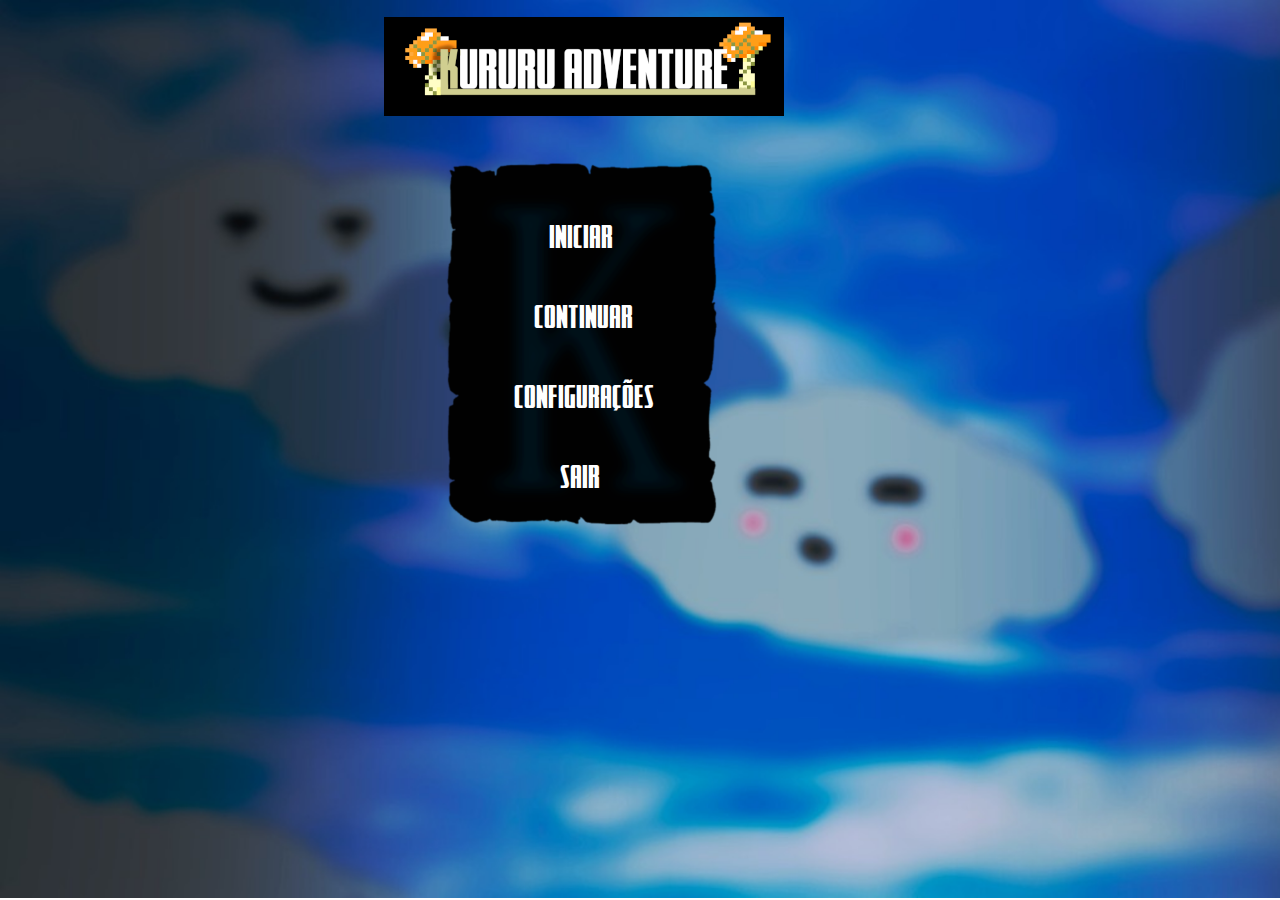
==== index.html @ 49e6e2b1 "commit changed name" ====
<!DOCTYPE html>
<html lang="pt-br">
<head>
    <meta charset="UTF-8">
    <meta http-equiv="X-UA-Compatible" content="IE=edge">
    <meta name="viewport" content="width=device-width, initial-scale=1.0">
    <link rel="stylesheet" href="style.css">
    <title>Kururu's Adventure</title>
</head>
<body>
    <main>
        <section>
            <img class="bann" src="img/bannerredim.png" alt="banner">
        </section>
        <section class="menu">
            <img src="img/menuredim.png" alt="imagem do menu">
                <div class="inic"><a href="01.html">INICIAR</a></div>
                <div class="contin"><a href="#">CONTINUAR</a></div>
                <div class="config"><a href="#">CONFIGURAÇÕES</a></div>
                <div class="exit"><a href="#">SAIR</a></div>
        </section>
        
        
            <audio autoplay loop src="audio/loveme.WAV"></audio>
        

    </main>
</body>
</html>
---- style.css ----
@charset"UTF-8";
@font-face {
    font-family: 'surfquest';
    src: url('font/surfquest.ttf') format('truetype');
    font-weight: bolder;
}

@font-face {
    font-family: 'pixelari';
    src: url('font/pixellari.ttf') format('truetype');
}

body{
    border: 0px;
    background-image: url(img/fundo.jpeg);
    background-repeat: no-repeat;
    background-size: cover;
    height: 98vh;
    width: 90vw;  
}

main{
    width: 400px;
    margin: auto;
}

.menu{
    font-family: 'surfquest', Courier, monospace;
    width: 400px;
    margin: auto;
    position: relative;
}

.menu img{
    width: 100%;
}

a{
    text-decoration: none;
    color: white;
    font-size: 30px;
}

a:hover{
    text-decoration: underline;
}

.inic{
    position: absolute;
    text-align: center;
    top: 90px;
    left: 165px;
}

.contin{
    position: absolute;
    text-align: center;
    top: 170px;
    left: 150px;
}

.config{
    position: absolute;
    text-align: center;
    top: 250px;
    left: 130px;
}

.exit{
    position: absolute;
    text-align: center;
    top: 330px;
    left: 176px;
}
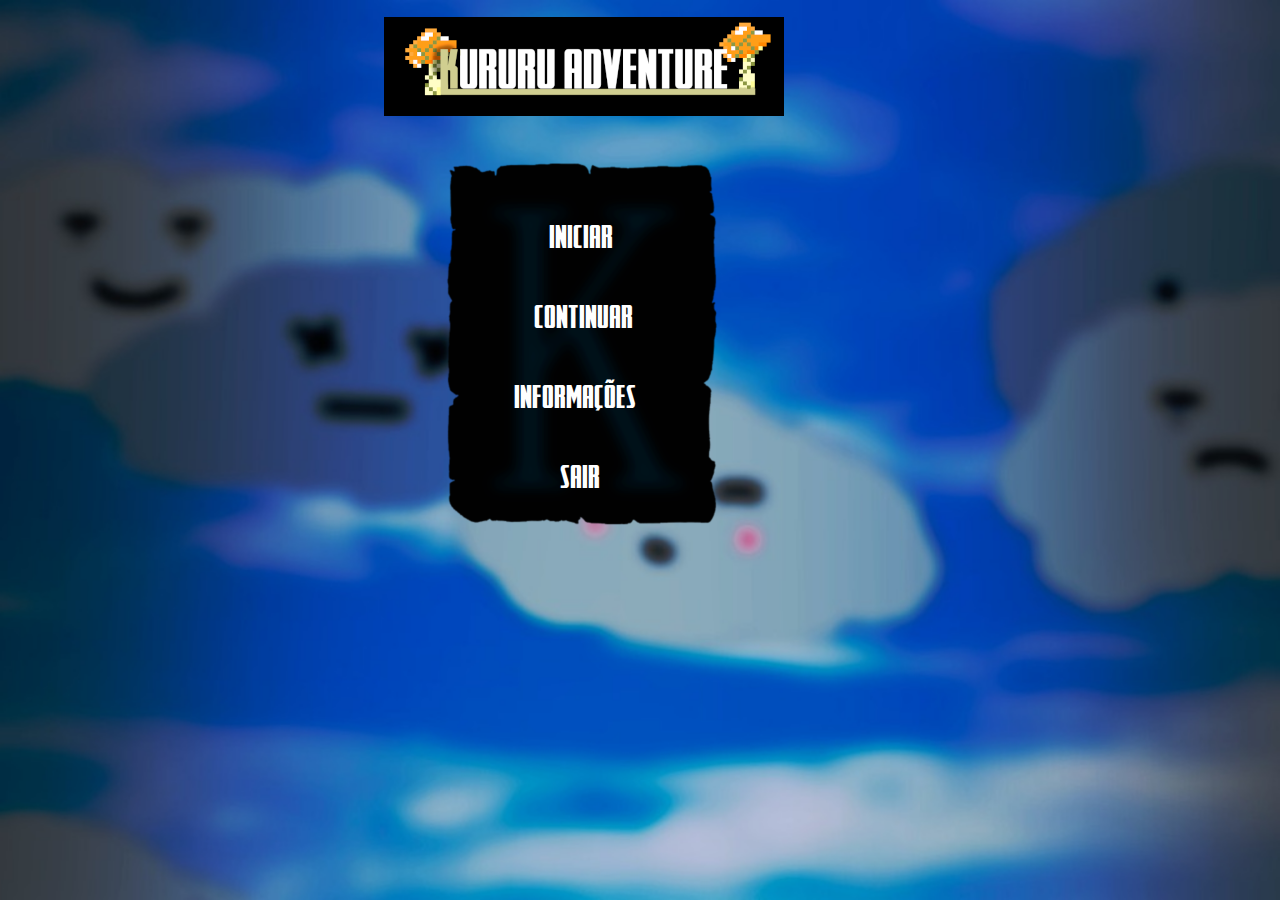
==== commit b8f85f1f: "atualizado paginas" ====
--- a/index.html
+++ b/index.html
@@ -16,14 +16,11 @@
             <img src="img/menuredim.png" alt="imagem do menu">
                 <div class="inic"><a href="01.html">INICIAR</a></div>
                 <div class="contin"><a href="#">CONTINUAR</a></div>
-                <div class="config"><a href="#">CONFIGURAÇÕES</a></div>
+                <div class="config"><a href="info.html">INFORMAÇÕES</a></div>
                 <div class="exit"><a href="#">SAIR</a></div>
         </section>
         
-        
-            <audio autoplay loop src="audio/loveme.WAV"></audio>
-        
-
     </main>
+    <div><audio autoplay src="audio/loveme.WAV"></audio></div>
 </body>
 </html>--- a/style.css
+++ b/style.css
@@ -12,8 +12,7 @@
 
 body{
     border: 0px;
-    background-image: url(img/fundo.jpeg);
-    background-repeat: no-repeat;
+    background: black url('img/fundo.jpeg') center center no-repeat fixed;
     background-size: cover;
     height: 98vh;
     width: 90vw;  
@@ -33,6 +32,12 @@
 
 .menu img{
     width: 100%;
+}
+
+p{
+    color: white;
+    text-align: center;
+    margin: auto 0px;
 }
 
 a{
